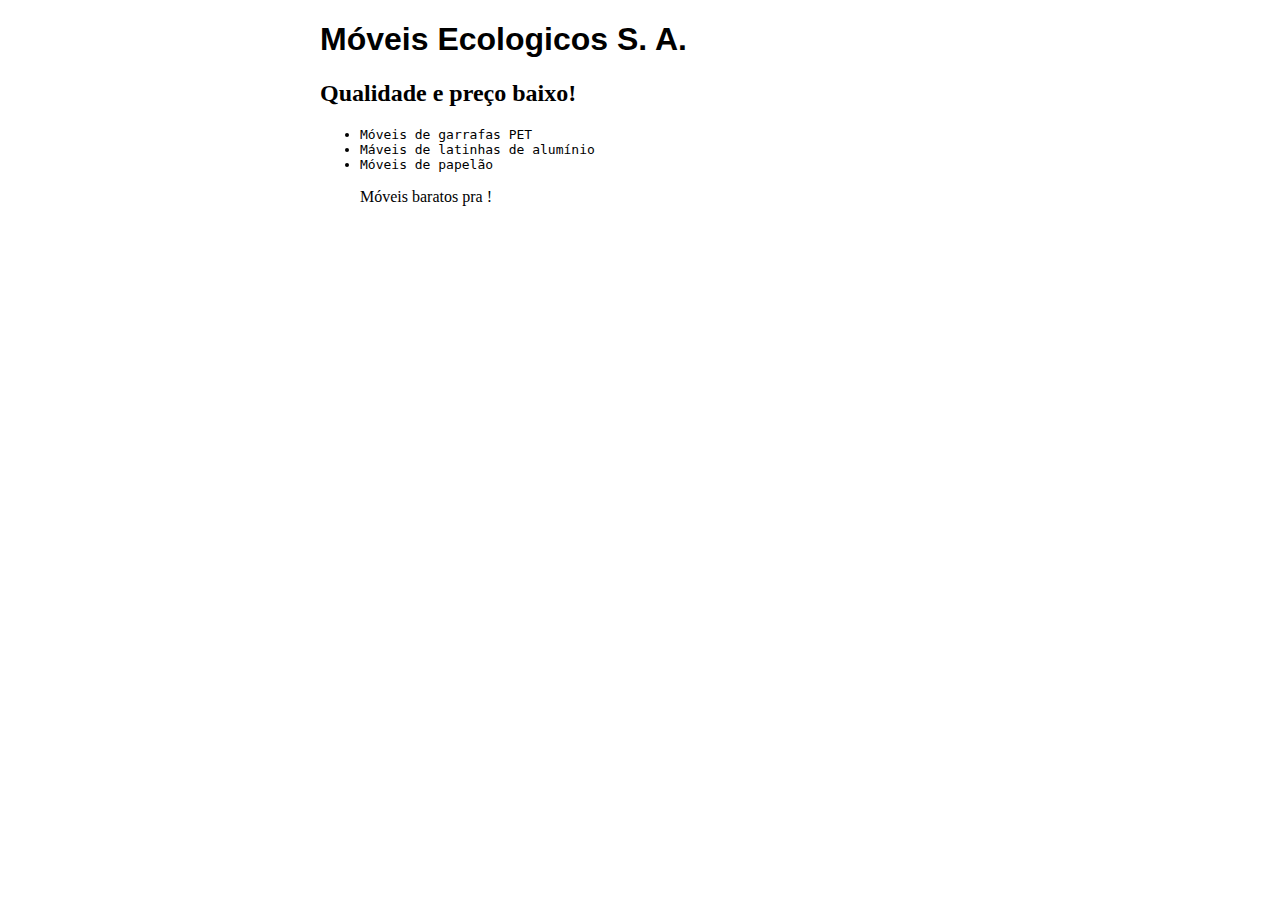
==== index.html @ 6c0bd3e3 "Adicionando texto peculiar" ====
<!DOCTYPE html>
<html>
	<head>
		<meta charset="utf-8"/>
		<meta name="description" content="Moveis ecológicos">
		<meta name="keywords" content="moveis ecologicos">
		<link rel="stylesheet" href="principal.css">
		<script src="js/principal.js"></script>
		<title>Móveis Ecológicos</title>
	</head>
	<body onload="trocaBanner();">
		<h1>Móveis Ecologicos S. A.</h1>
		<h2 id="mensagem"></h2>
		<ul>
			<li>Móveis de garrafas PET</li>
			<li>Máveis de latinhas de alumínio</li>
			<li>Móveis de papelão</li>
			<p>Móveis baratos pra ! </p>
		</ul>
	</body>
<html>
---- principal.css ----
body {
	width: 50%;
	margin: auto;
}

h1  {
	font-family:  sans-serif;
}
li   {
	font-family: monospace;
}
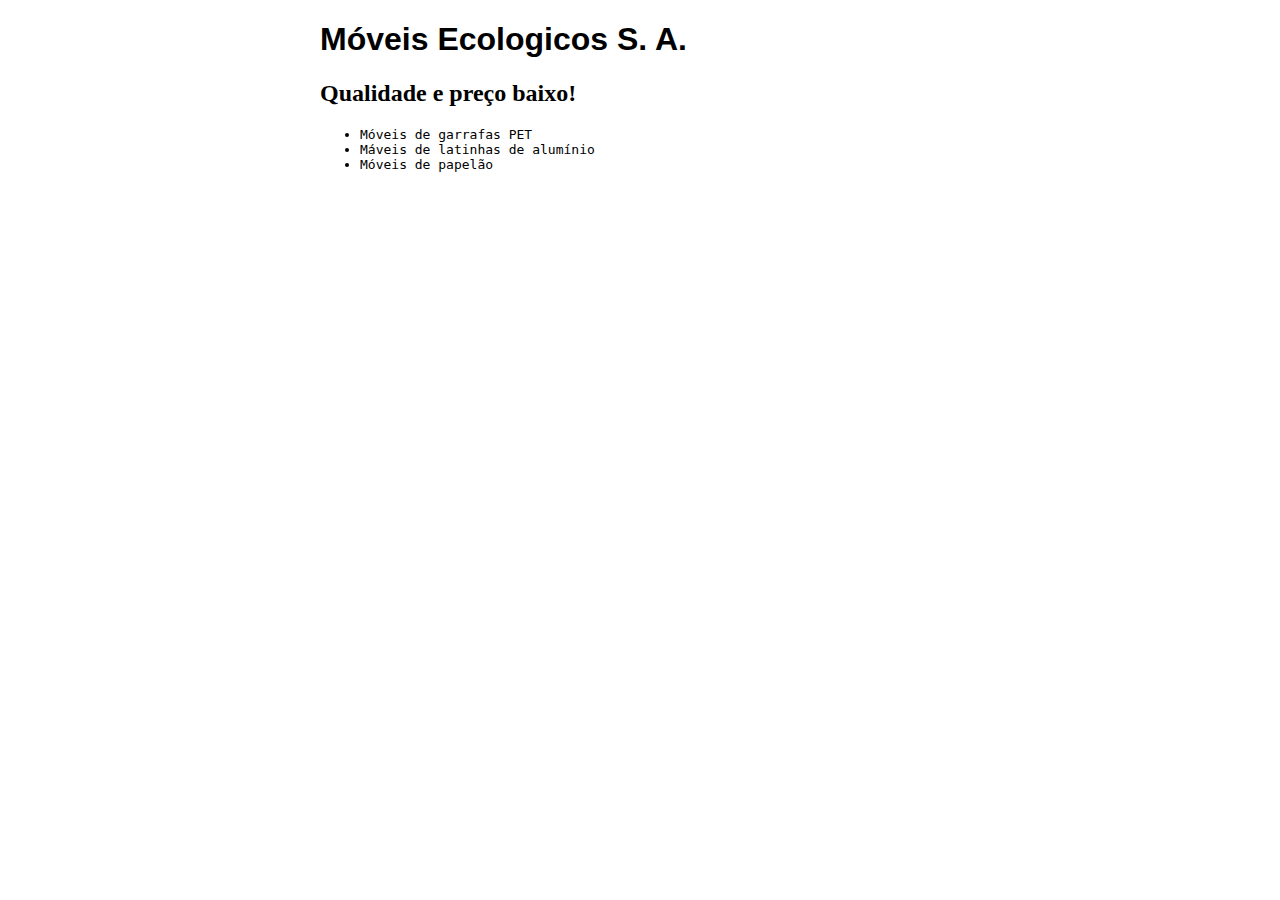
==== commit a6c3f02a: "Revert "Adicionando texto peculiar"" ====
--- a/index.html
+++ b/index.html
@@ -15,7 +15,6 @@
 			<li>Móveis de garrafas PET</li>
 			<li>Máveis de latinhas de alumínio</li>
 			<li>Móveis de papelão</li>
-			<p>Móveis baratos pra ! </p>
 		</ul>
 	</body>
 <html>
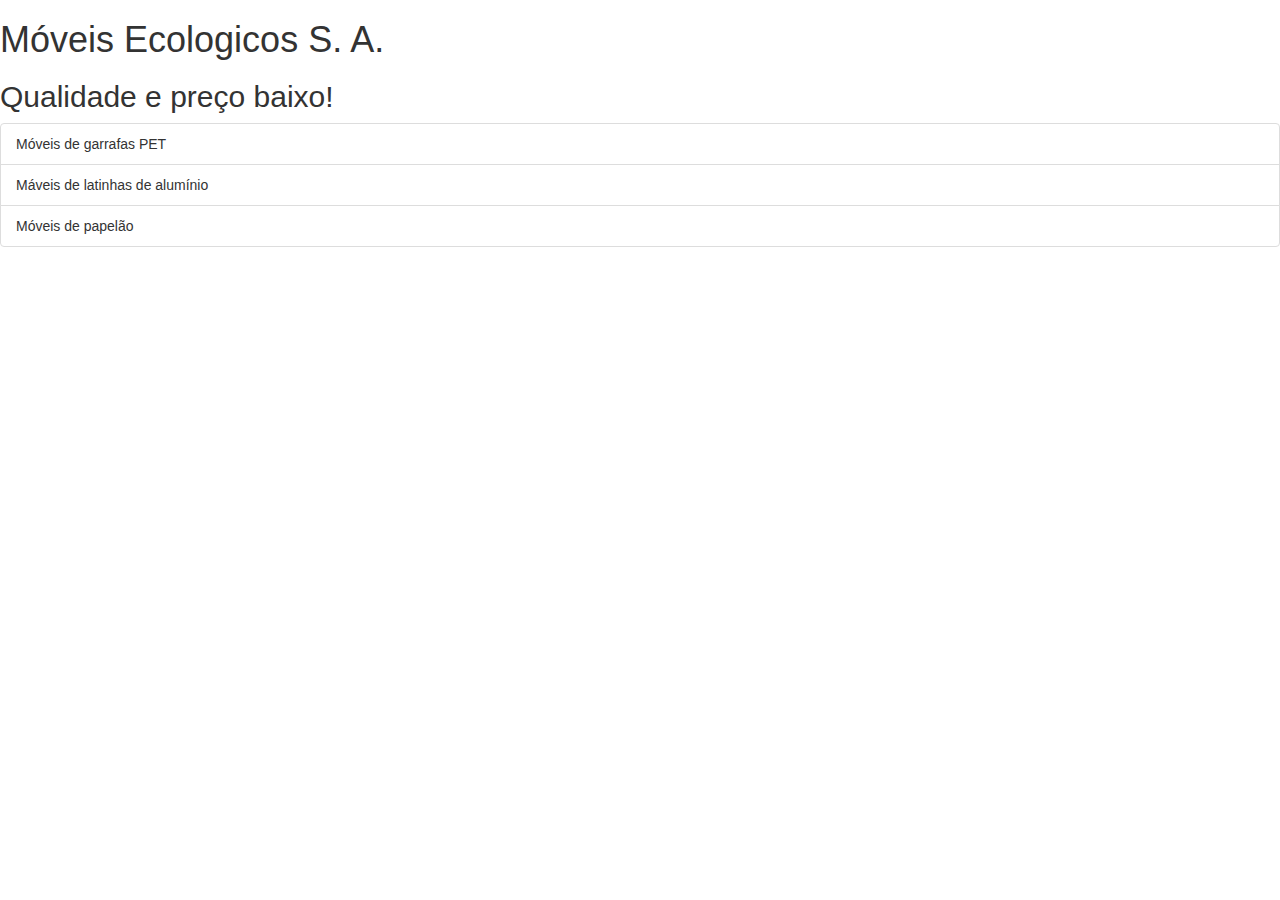
==== commit 6b6be9a8: "Adicionando Bootstrap" ====
--- a/index.html
+++ b/index.html
@@ -5,16 +5,25 @@
 		<meta name="description" content="Moveis ecológicos">
 		<meta name="keywords" content="moveis ecologicos">
 		<link rel="stylesheet" href="principal.css">
+		<link rel="stylesheet" href="https://maxcdn.bootstrapcdn.com/bootstrap/3.3.6/css/bootstrap.min.css">
 		<script src="js/principal.js"></script>
 		<title>Móveis Ecológicos</title>
 	</head>
 	<body onload="trocaBanner();">
-		<h1>Móveis Ecologicos S. A.</h1>
-		<h2 id="mensagem"></h2>
-		<ul>
-			<li>Móveis de garrafas PET</li>
-			<li>Máveis de latinhas de alumínio</li>
-			<li>Móveis de papelão</li>
-		</ul>
+		<div claass="container">
+			<h1>Móveis Ecologicos S. A.</h1>
+			<h2 id="mensagem"></h2>
+			<ul class="list-group">
+				<li class="list-group-item">
+					Móveis de garrafas PET
+				</li>
+				<li class="list-group-item">
+					Máveis de latinhas de alumínio
+				</li>
+				<li class="list-group-item">
+					Móveis de papelão
+				</li>
+			</ul>
+		</div>
 	</body>
 <html>
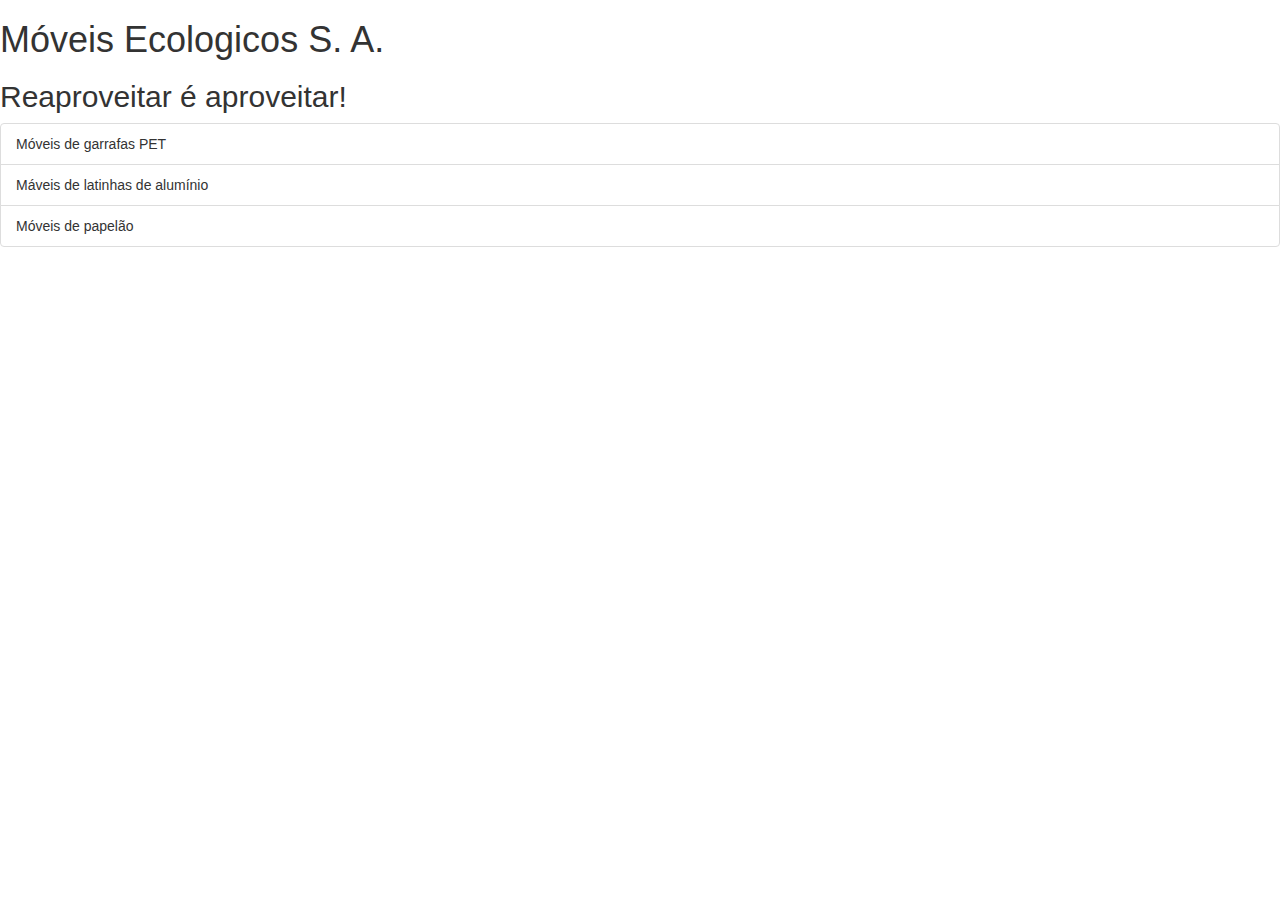
==== commit 2c746d87: "Corrgindo título da página" ====
--- a/index.html
+++ b/index.html
@@ -7,7 +7,7 @@
 		<link rel="stylesheet" href="principal.css">
 		<link rel="stylesheet" href="https://maxcdn.bootstrapcdn.com/bootstrap/3.3.6/css/bootstrap.min.css">
 		<script src="js/principal.js"></script>
-		<title>Móveis Ecológicos</title>
+		<title>Móveis Ecológicos S. A.</title>
 	</head>
 	<body onload="trocaBanner();">
 		<div claass="container">
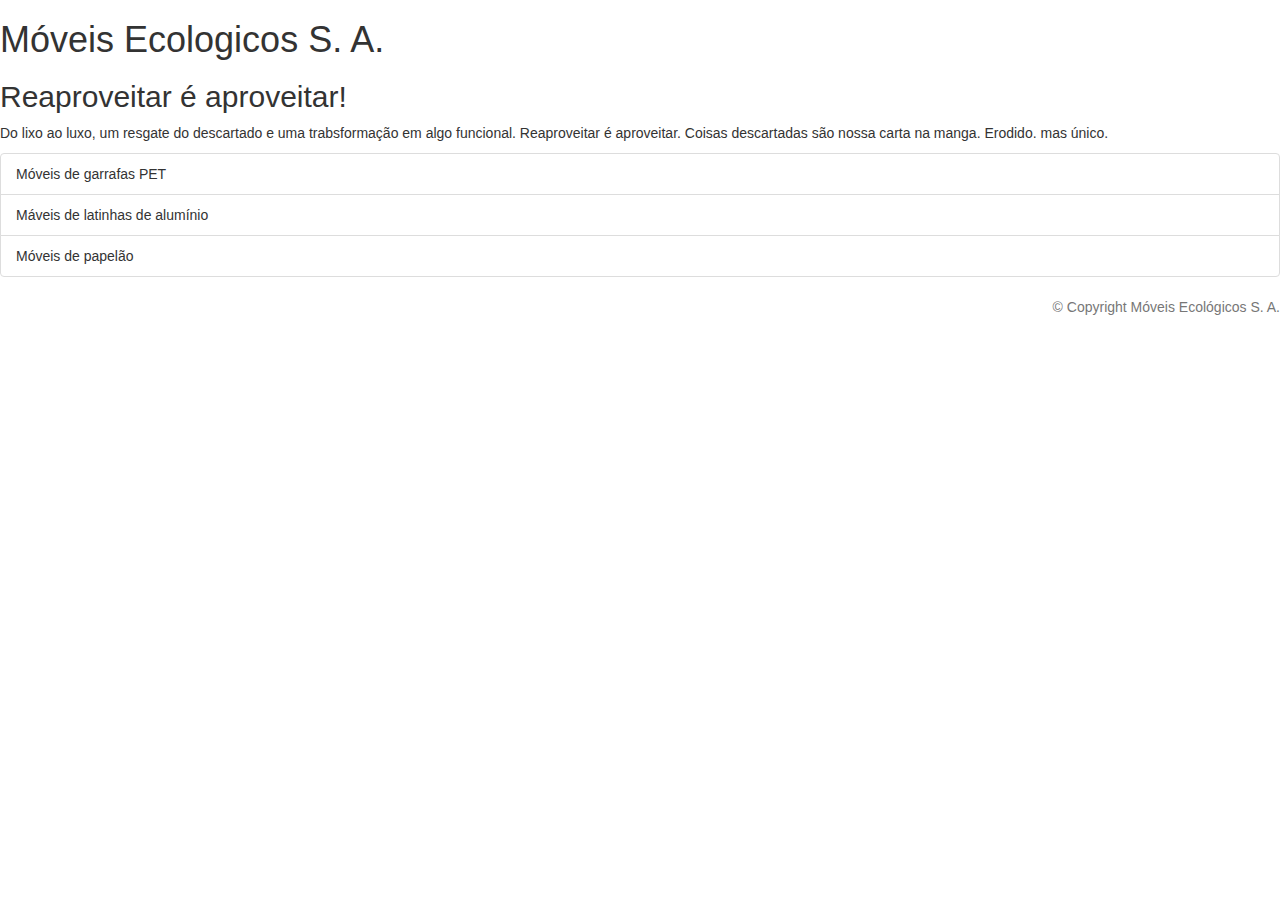
==== commit 17437960: "Adicionando texto criativo" ====
--- a/index.html
+++ b/index.html
@@ -13,6 +13,7 @@
 		<div claass="container">
 			<h1>Móveis Ecologicos S. A.</h1>
 			<h2 id="mensagem"></h2>
+			<p>Do lixo ao luxo, um resgate do descartado e uma trabsformação em algo funcional. Reaproveitar é aproveitar. Coisas descartadas são nossa carta na manga. Erodido. mas único.</p>
 			<ul class="list-group">
 				<li class="list-group-item">
 					Móveis de garrafas PET
@@ -24,6 +25,8 @@
 					Móveis de papelão
 				</li>
 			</ul>
+		<p class="text-muted text-right">
+	 &copy; Copyright Móveis Ecológicos S. A.</p>
 		</div>
 	</body>
 <html>
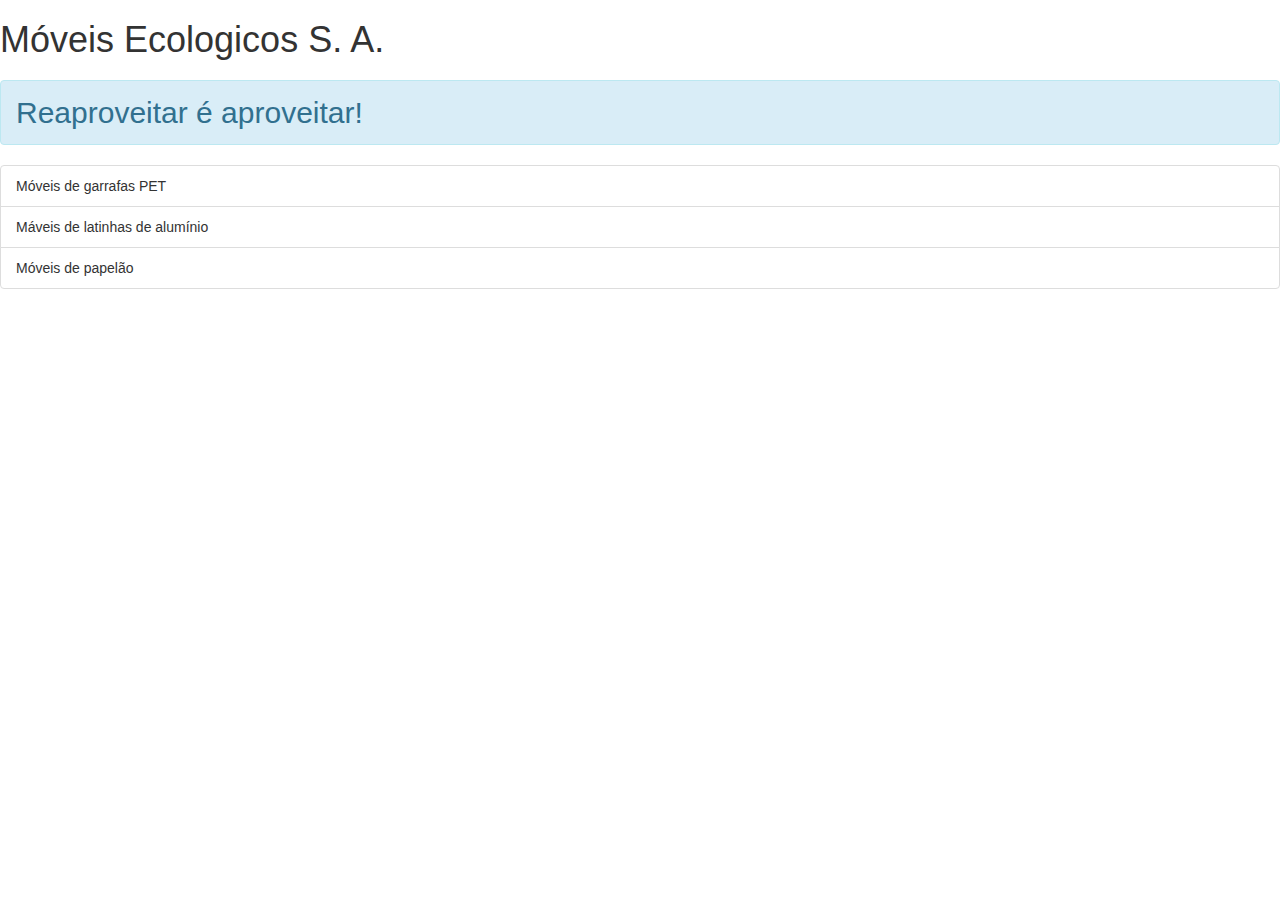
==== commit 4473175f: "Melhorando design do banner" ====
--- a/index.html
+++ b/index.html
@@ -7,13 +7,12 @@
 		<link rel="stylesheet" href="principal.css">
 		<link rel="stylesheet" href="https://maxcdn.bootstrapcdn.com/bootstrap/3.3.6/css/bootstrap.min.css">
 		<script src="js/principal.js"></script>
-		<title>Móveis Ecológicos S. A.</title>
+		<title>Móveis Ecológicos</title>
 	</head>
 	<body onload="trocaBanner();">
 		<div claass="container">
 			<h1>Móveis Ecologicos S. A.</h1>
-			<h2 id="mensagem"></h2>
-			<p>Do lixo ao luxo, um resgate do descartado e uma trabsformação em algo funcional. Reaproveitar é aproveitar. Coisas descartadas são nossa carta na manga. Erodido. mas único.</p>
+			<h2 id="mensagem" class="alert alert-info"></h2>
 			<ul class="list-group">
 				<li class="list-group-item">
 					Móveis de garrafas PET
@@ -25,8 +24,6 @@
 					Móveis de papelão
 				</li>
 			</ul>
-		<p class="text-muted text-right">
-	 &copy; Copyright Móveis Ecológicos S. A.</p>
 		</div>
 	</body>
 <html>
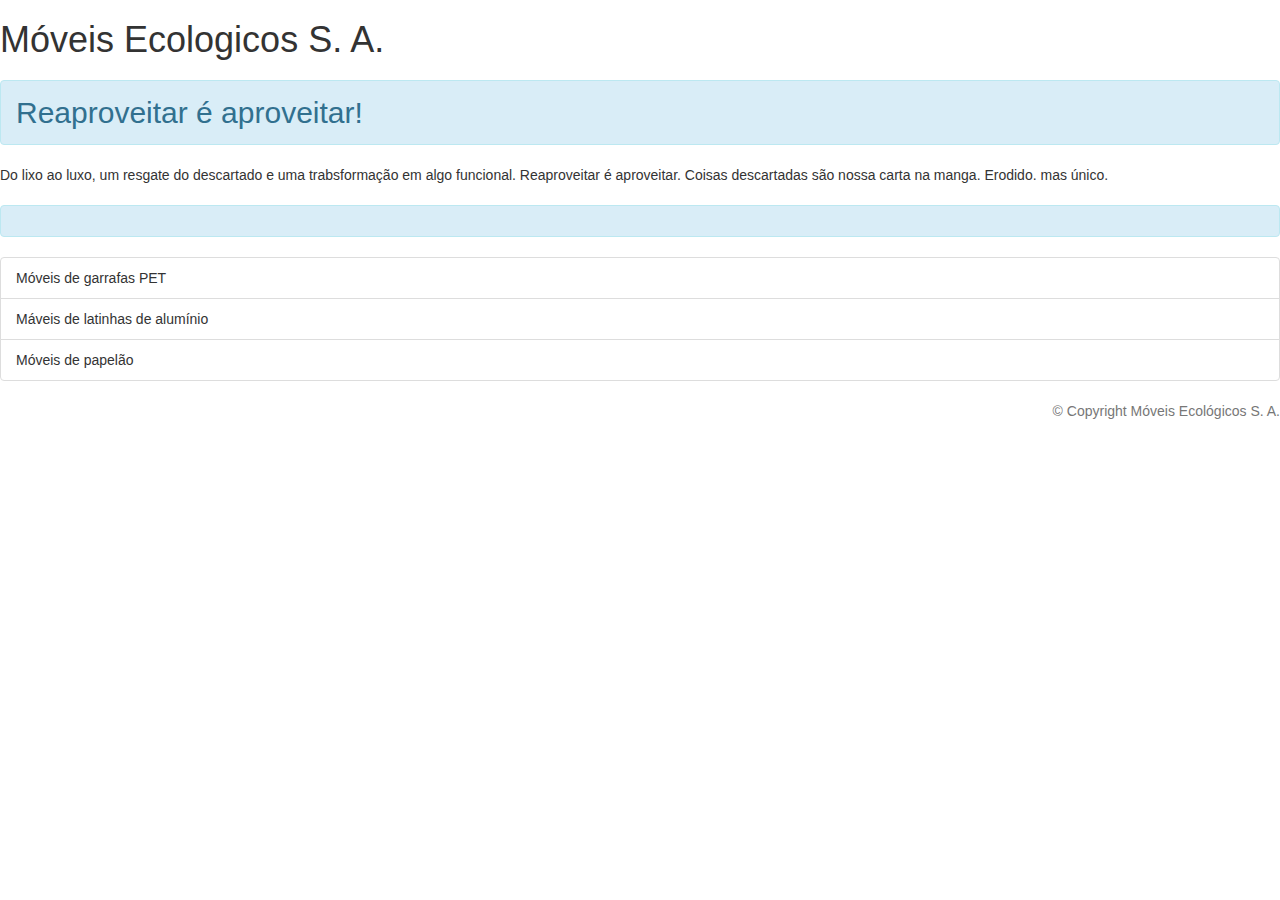
==== commit 2e1c4e2f: "Resolvendo conflito após merge de design" ====
--- a/index.html
+++ b/index.html
@@ -7,11 +7,13 @@
 		<link rel="stylesheet" href="principal.css">
 		<link rel="stylesheet" href="https://maxcdn.bootstrapcdn.com/bootstrap/3.3.6/css/bootstrap.min.css">
 		<script src="js/principal.js"></script>
-		<title>Móveis Ecológicos</title>
+		<title>Móveis Ecológicos S. A.</title>
 	</head>
 	<body onload="trocaBanner();">
 		<div claass="container">
 			<h1>Móveis Ecologicos S. A.</h1>
+			<h2 id="mensagem" class="alert alert-info"></h2>
+			<p>Do lixo ao luxo, um resgate do descartado e uma trabsformação em algo funcional. Reaproveitar é aproveitar. Coisas descartadas são nossa carta na manga. Erodido. mas único.</p>
 			<h2 id="mensagem" class="alert alert-info"></h2>
 			<ul class="list-group">
 				<li class="list-group-item">
@@ -24,6 +26,8 @@
 					Móveis de papelão
 				</li>
 			</ul>
+		<p class="text-muted text-right">
+	 &copy; Copyright Móveis Ecológicos S. A.</p>
 		</div>
 	</body>
 <html>
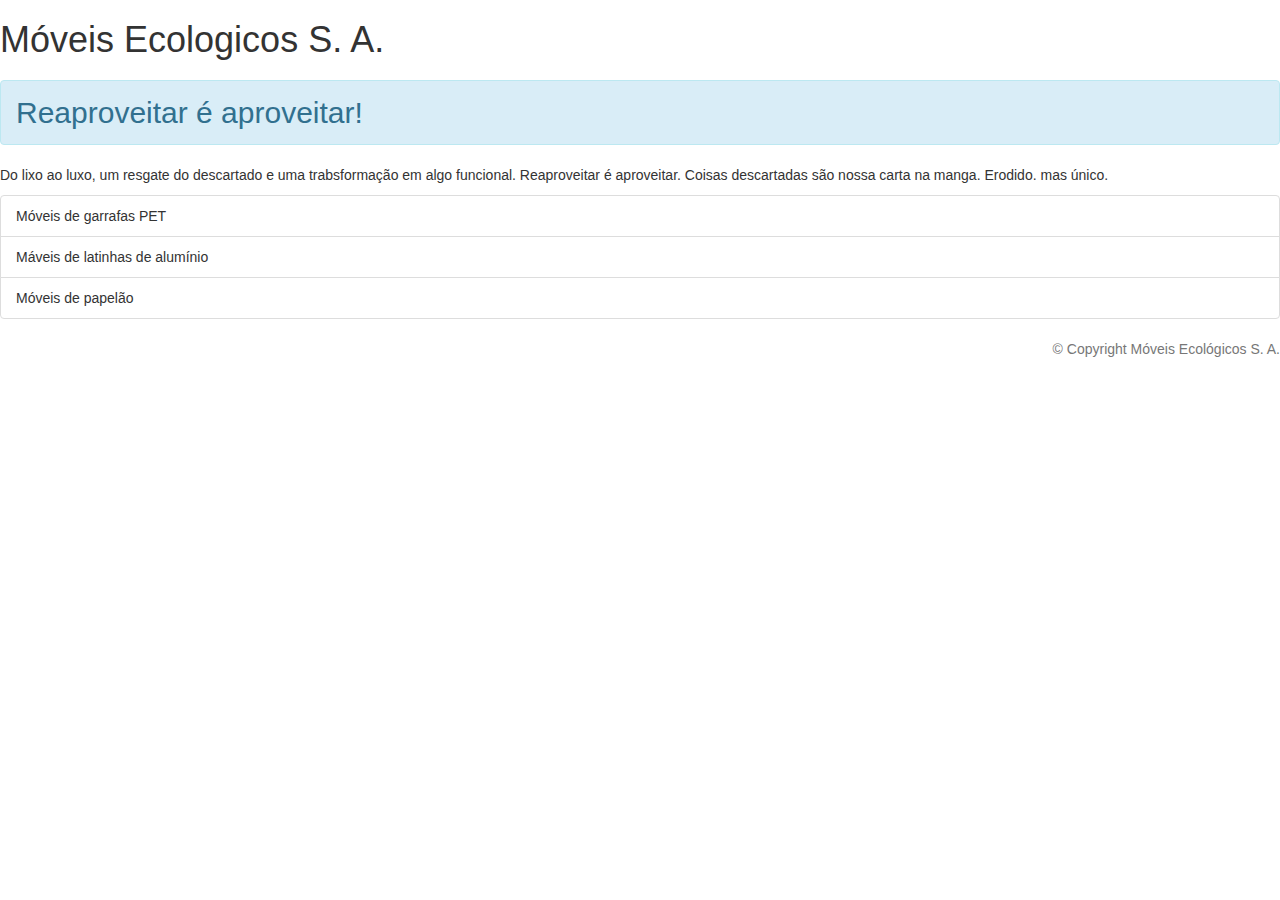
==== commit 8ae7672f: "Finalizando livro Git e Github" ====
--- a/index.html
+++ b/index.html
@@ -14,7 +14,6 @@
 			<h1>Móveis Ecologicos S. A.</h1>
 			<h2 id="mensagem" class="alert alert-info"></h2>
 			<p>Do lixo ao luxo, um resgate do descartado e uma trabsformação em algo funcional. Reaproveitar é aproveitar. Coisas descartadas são nossa carta na manga. Erodido. mas único.</p>
-			<h2 id="mensagem" class="alert alert-info"></h2>
 			<ul class="list-group">
 				<li class="list-group-item">
 					Móveis de garrafas PET
